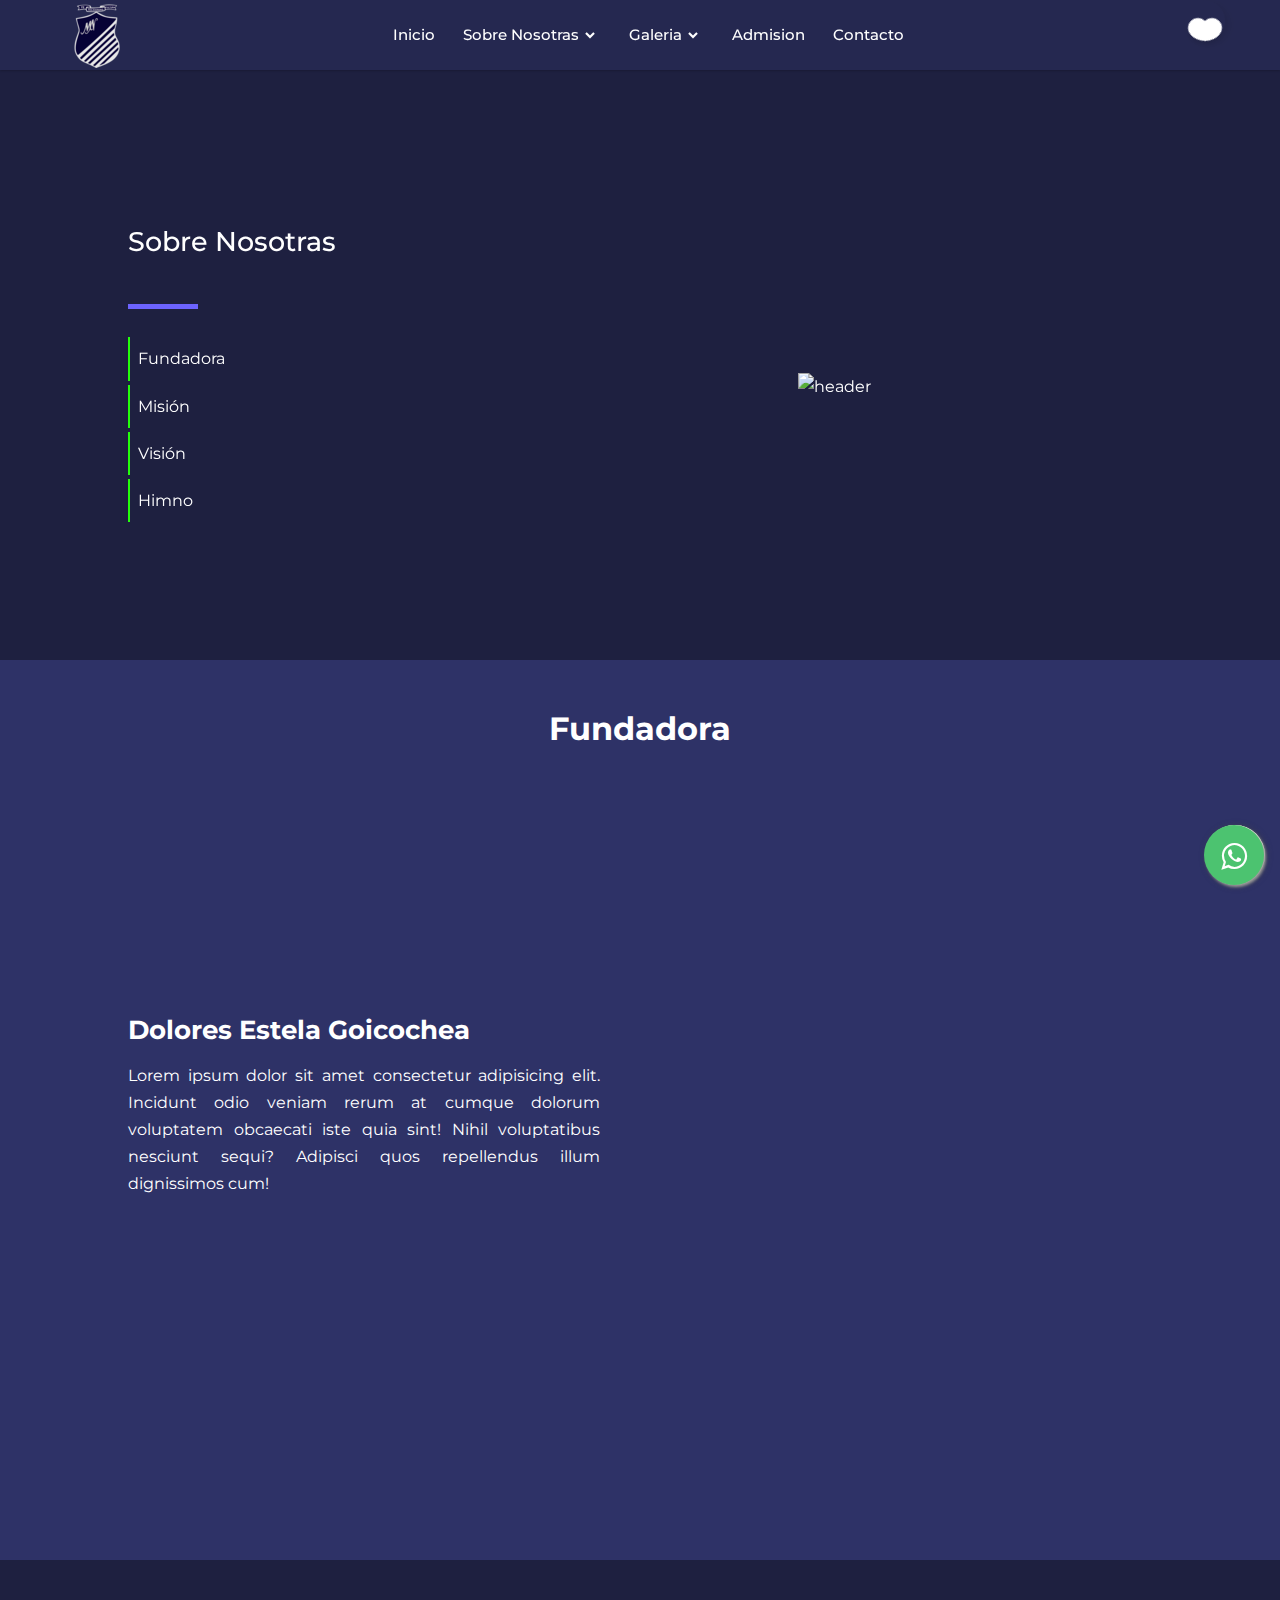
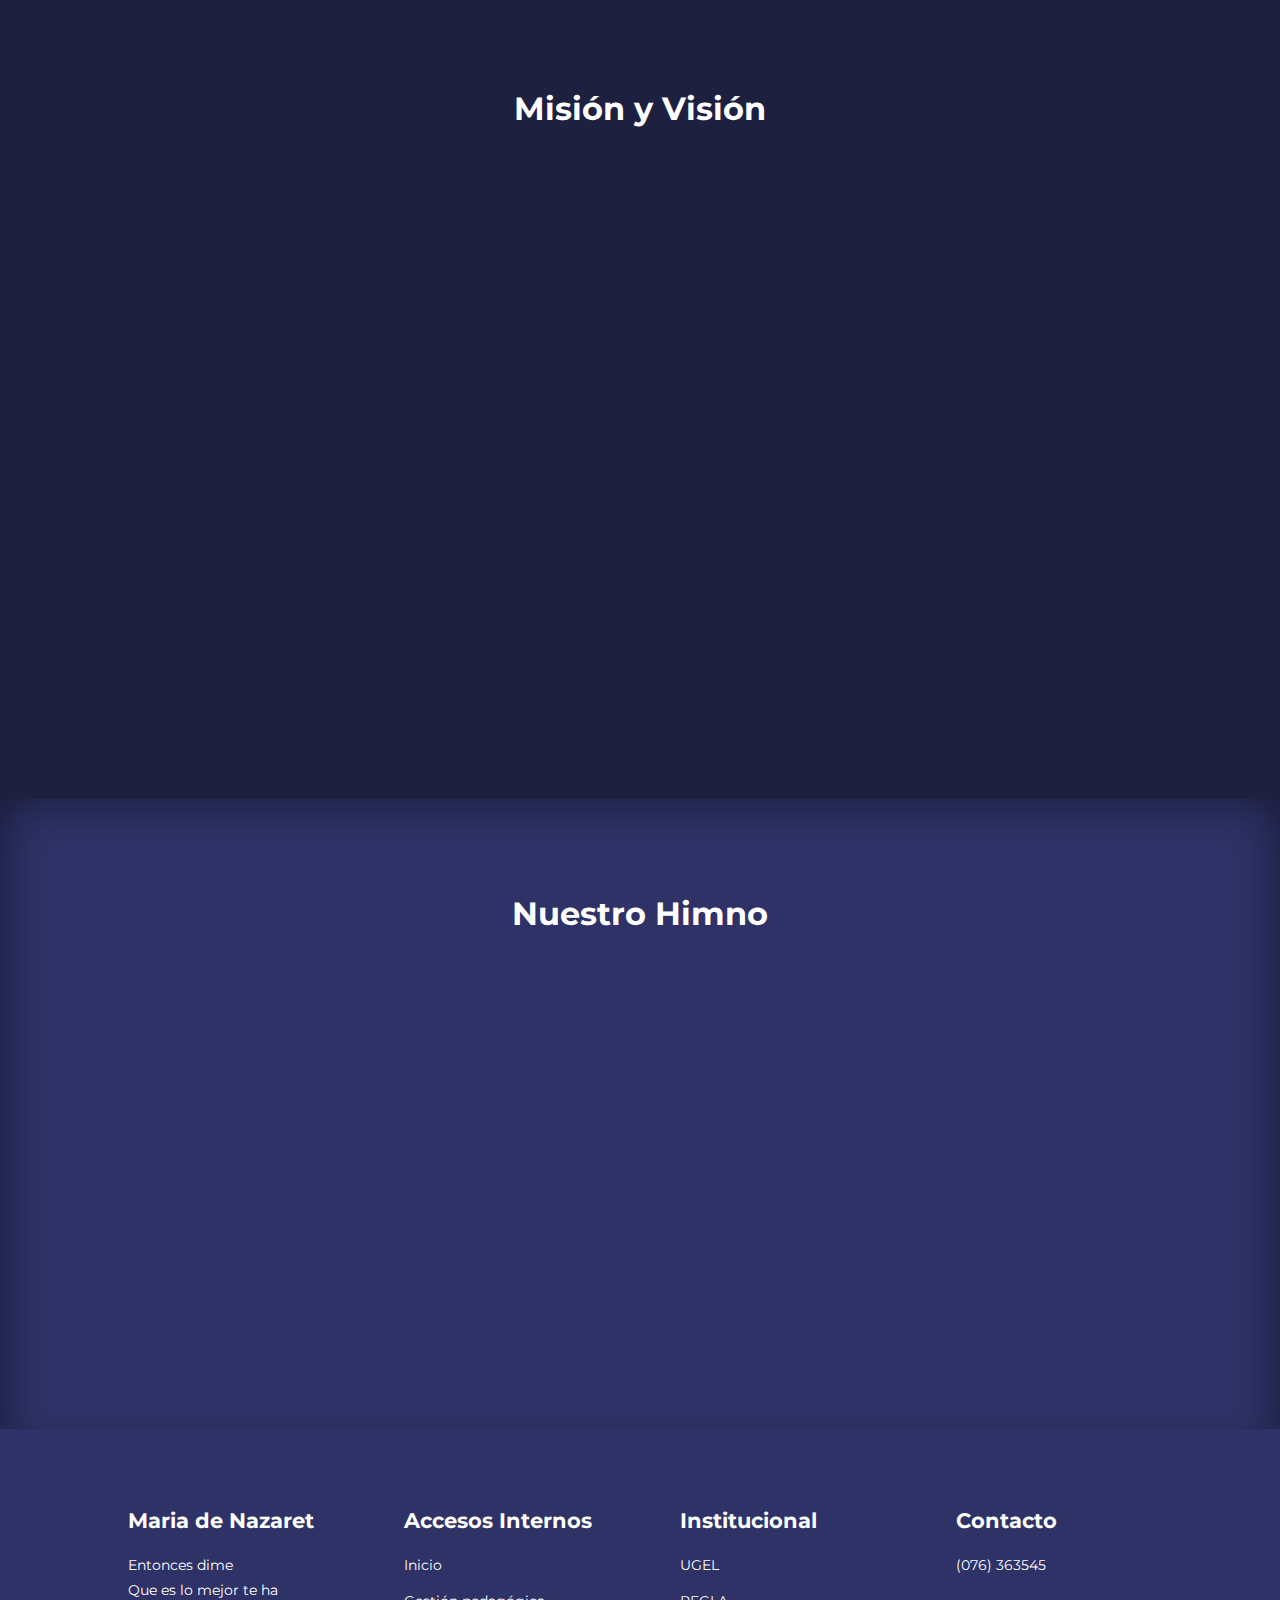
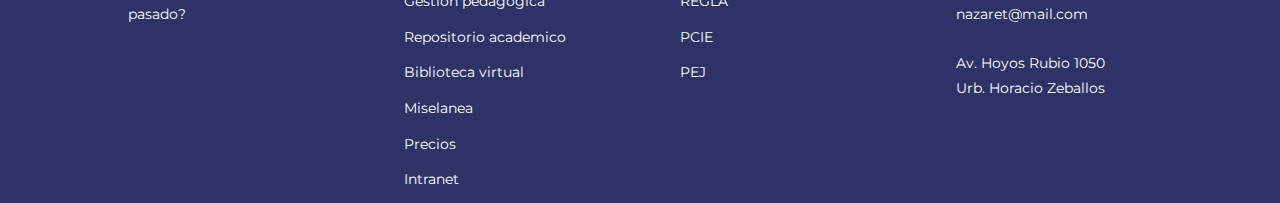
==== about.html @ 897b804c "Update about.html" ====
<!DOCTYPE html>
<html lang="es">
<head>
    <meta charset="UTF-8">
    <meta http-equiv="X-UA-Compatible" content="IE=edge">
    <meta name="viewport" content="width=device-width, initial-scale=1.0">
    <!--description links-->
    <meta name="msapplication-TileImage" content="https://compass-ssl.xbox.com/assets/16/9a/169a7ffe-c2c7-463a-a77c-21239c9ac388.jpg?n=Xbox_Sharing_Xbox-2019-White-on-Green_200x200.jpg">
    <meta name="description" content="Educacion solo Para Niñas" />
    <meta property="og:url" content="https://lomo-saltado.github.io/mdn/" />
    <meta property="og:type"  content="article" />
    <meta property="og:title"  content="Maria De Nazaret Cajamarca" />
    <meta property="og:image"  content="favicon.png" />
    <!--end d.-->
    <link rel="stylesheet" href="css/estilo.css">
    <link rel="stylesheet" href="css/about.css">
    <link rel="stylesheet" href="https://unicons.iconscout.com/release/v2.1.6/css/unicons.css">
    <link rel="preconnect" href="https://fonts.googleapis.com">
    <link rel="preconnect" href="https://fonts.gstatic.com" crossorigin>
    <link href="https://fonts.googleapis.com/css2?family=Montserrat:wght@300;400;500;600;700;800;900&display=swap" rel="stylesheet">
    <!--testimonial-->
    <link rel="stylesheet" href="https://cdn.jsdelivr.net/npm/swiper@8/swiper-bundle.min.css"/>
    <!---->
    <link rel="stylesheet" href="css/whats.css">
    <link rel="stylesheet" href="https://maxcdn.bootstrapcdn.com/font-awesome/4.5.0/css/font-awesome.min.css">
    <link rel="shorcut icon" href="favicon.png">

    <link rel="stylesheet" href="css/whats2.css">
    <link href='https://unpkg.com/boxicons@2.0.7/css/boxicons.min.css' rel='stylesheet'>
    <link href="https://unpkg.com/aos@2.3.1/dist/aos.css" rel="stylesheet">
  
    <title>Nosotras - María De Nazaret</title>
</head>
<body>
    <!----------------------------------------------navbar-------------------->
    <nav>
        <div class="navbar">
            <i class='bx bx-menu'></i>
            <div class="logo"><a href="index.html"><img src="./imagenes/logo_nazaret2.png" alt="logo"></a></div>
            <div class="nav-links">
                <div class="sidebar-logo">
                    <span class="logo-name">Nosotras</span>
                    <i class='bx bx-x'></i>
                </div>
                <ul class="links">
                    <li><a href="index.html">Inicio</a></li>
                    <li>
                        <a href="#">Sobre Nosotras</a>
                        <i class='bx bxs-chevron-down htmlcss-arrow arrow'></i>
                        <ul class="htmlCss-sub-menu sub-menu">
                            <li><a href="#">Mision</a></li>
                            <li><a href="#">Vision</a></li>

                            <li class="more">
                                <span><a href="#"></a>
                                    <i class='bx bxs-chevron-right arrow more-arrow' style="display: none;"></i>
                                </span>

                            </li>
                        </ul>
                    </li>
                    <li>
                        <a href="./galeria/galeria.html">Galeria</a>
                        <i class='bx bxs-chevron-down js-arrow arrow '></i>
                        <ul class="js-sub-menu sub-menu">
                            <li><a href="#">Premios</a></li>
                            <li><a href="#">Ex-alumnas</a></li>
                            <li><a href="https://www.instagram.com/"><i class="uil uil-instagram"></i>Instagram</a></li>

                        </ul>
                    </li>
                    <li><a href="admision.html">Admision</a></li>
                    <li><a href="contacto.html">Contacto</a></li>
                    <li><a href="#"><i class="uil uil-user" style="zoom: 1.2;"></i></a></li>
                    <div class="subimg"><img src="./imagenes/niña2.png" alt=""></div>
                </ul>

            </div>

            <div class="search-box" style="display: none;">
                <i class='bx bx-search'></i>
            </div>

            <div class="heart">
                <div class="toggle"></div>

            </div>
        </div>
    </nav>



    <!-------------------------------------------------------------------------------->

    <header>
        <div class="container header_container">
            <div class="header_left" data-aos="fade-right" data-aos-duration="2000">
                <p style="font-size: 1.7rem; font-weight: 500; margin-top: -10px;">Sobre Nosotras</p>
                <div class="separador mx-auto"></div>
                <p style="font-size: 1rem; font-weight: 400; margin-top: -10px;">
                <ol>
                    <li><a href="#fundadora"><i class="uil uil-angle-right-b"></i>Fundadora</a></li>
                    <li><a href="#mision"><i class="uil uil-angle-right-b"></i>Misión</a></li>
                    <li><a href="#mision"><i class="uil uil-angle-right-b"></i>Visión</a></li>
                    <li><a href="#himno"><i class="uil uil-angle-right-b"></i>Himno</a></li>
                </ol></p>
            </div>

            <div class="header_right" data-aos="fade-left" data-aos-duration="1000">
                <div class="header_right-image">
                    <img src="./imagenes/aboutheader.png" alt="header">
                </div>
            </div>
        </div>
    </header>


<!----------------------Fundadora-------------------->

  
 
<section class="fundadora" id="fundadora">
    <h2 style="color: #fff;"><center>Fundadora</center></h2>
    <div class="container fundadora_container">
        <div class="fundadora_left">
            <h3 name="fundadora" id="fundadora" style="color: #fff;">Dolores Estela Goicochea</h3>
            <p>Lorem ipsum dolor sit amet consectetur adipisicing elit. Incidunt odio veniam rerum at cumque dolorum voluptatem obcaecati iste quia sint! Nihil voluptatibus nesciunt sequi? Adipisci quos repellendus illum dignissimos cum!</p>
        </div>

        <div class="header_right" data-aos="fade-right" data-aos-duration="1000">
            <div class="fundadora_right-image">
                <img src="imagenes/tm9.jpg" alt="">
            </div>
        </div>
    </div>
</section>



<!----------------------Misión y Visión------------------->


    <section class="courses" id="mision">
        <h2 id="misionyvision" style="margin-top: -4rem;">Misión y Visión</h2>
        <div class="container courses_container">

            <article class="course" data-aos="zoom-in-up">
                <div class="course_image">
                    <img src="./imagenes/semanasanta.jpeg" alt="festividad1">
                </div>
                <div class="course_info">
                    <h4>Mision</h4>
                    
                    <p>Como todo proceso de aprendizaje, no hay nada mejor que vivirlo, para así entender mejor el significado de este período para los católicos. Gracias a los padres de familia, profesores y estudiantes por su compromiso y dedicación para trasmitir los valores cristianos.</p>
                </div>
            </article>

              
            <article class="course" data-aos="zoom-in-up">
                <div class="course_image">
                    <img src="./imagenes/semanasanta.jpeg" alt="curso">
                </div>
                <div class="course_info">
                    <h4>Vision</h4>
                    
                    <p>Lorem ipsum dolor sit amet, consectetur adipisicing elit. Sunt sint perferendis assumenda omnis, eveniet soluta.</p>
                </div>
            </article>
        </div>
    </section>



    <section class="faqs" id="himno">
        <h2><center>Nuestro Himno</h2>
        <div class="container faqs_container">
           <div class="himno" style="position: relative; padding-bottom: 60%; height: 0; overflow: hidden; max-width: 100%;"><iframe src="https://embed.tidal.com/tracks/3879752?layout=gridify" frameborder="0" allowfullscreen style="position: absolute; top: 0; left: 0; width: 100%; height: 1px; min-height: 100%; margin: 0 auto;"></iframe></div>

        </div>
    </section>


<!-------------------------footer---------------------->
 

    <footer class="footer">
    <div class="container footer_container">
        <div class="footer_1">
            <a href="index.html" class="footer_logo">
                <h4>Maria de Nazaret</h4>
            </a>
            <p>
                Entonces dime <br>
                Que es lo mejor te ha pasado? <br>
                <input type="text" name="respuesta" placeholder="" style="background-color: transparent;color: rgb(255, 255, 255);">
            </p>
            
        </div>

        <div class="footer_2">
            <h4>Accesos Internos</h4>
            <ul class="permalinks">
                <li><a href="index.html">Inicio</a></li>
                <li><a href="admision.html">Gestión pedagógica</a></li>
                <li><a href="precios.html">Repositorio academico</a></li>
                <li><a href="galeria.html">Biblioteca virtual</a></li>
                <li><a href="contacto.html">Miselanea</a></li>
                <li><a href="precios.html">Precios</a></li>
                <li><a href="precios.html">Intranet</a></li>
            </ul>
        </div>

        <div class="footer_3">
            <h4>Institucional</h4>
            <ul class="permalinks">
                <li><a href="index.html">UGEL</a></li>
                
                <li><a href="precios.html">REGLA</a></li>
                <li><a href="precios.html">PCIE</a></li>
                <li><a href="precios.html">PEJ</a></li>
            </ul>
        </div>

        <div class="footer_4">
            <h4>Contacto</h4>
            <div>
                <i class="uil uil-phone-alt" style="zoom: 1.5;"></i><p>(076) 363545</p>
                <br>
                <i class="uil uil-envelope" style="zoom: 1.5;"></i><p>nazaret@mail.com</p>
                <br>
                <i class="uil uil-location-pin-alt" style="zoom: 1.5;"></i><p>Av. Hoyos Rubio 1050 <br> Urb. Horacio Zeballos</p>
            </div>
                
            <ul class="footer_social">
                <li>
                    <a href="https://www.facebook.com/mariadenazaretcajamarca"><i class="uil uil-facebook-f"></i></a>
                </li>

                <li>
                    <a href="https://www.instagram.com/"><i class="uil uil-instagram"></i></a>
                </li>

                <li>
                    <a href="https://youtube.com/channel/UCLUIynDJbZCsjyiAWhYfgkw"><i class="uil uil-youtube"></i></i></a>
                </li>

                <li>
                    <a href="https://twitter.com/"><i class="uil uil-twitter"></i></i></a>
                </li>

                <li>
                    <a href="https://www.tiktok.com/"><i class="fa-brands fa-tiktok"></i></a>
                </li>
            </ul>
        </div>
    </div>
</footer>


<!-----------------------------------btn flotante-->

    
    <div class="nav-bottom">
               <link href="https://fonts.googleapis.com/icon?family=Material+Icons"
          rel="stylesheet">
                <div class="popup-whatsapp fadeIn">
                    <div class="content-whatsapp -top"><button type="button" class="closePopup">
                          <i class="material-icons icon-font-color">close</i>
                        </button> 
                      
                       <p><img src="imagenes/secretary.png" alt="imagen wts" style="width: 50px;">  Hola, ¿en que podemos ayudarle? </p>
                       
                    </div>
                    <div class="content-whatsapp -bottom">
                      <input class="whats-input" id="whats-in" type="text" Placeholder="Enviar mensaje..." />
                       
                       
                      
              
                        <button class="send-msPopup" id="send-btn" type="button">
                            <i class="material-icons icon-font-color--black">send</i>
                        </button>
    
                    </div>
                </div>
                <button type="button" id="whats-openPopup" class="whatsapp-button">
                    <div class="float" >
      <i class="fa fa-whatsapp my-float"></i></div>
                </button>
                <div class="circle-anime"></div>
            </div>
            <script  src="./java/script2.js"></script>
            




    <script src="https://cdn.jsdelivr.net/npm/swiper@8/swiper-bundle.min.js"></script>
    <script src="./java/js.js"></script>
    <!-- Swiper JS -->
    <script src="https://cdn.jsdelivr.net/npm/swiper/swiper-bundle.min.js"></script>
    <script>
        const heart = document.querySelector(".heart");

        heart.addEventListener("click", () =>{
        if(!heart.classList.contains("forward")){
            heart.classList.add("forward");
            heart.classList.remove("reverse")
        }else{
            heart.classList.add("reverse")
            heart.classList.remove("forward");

            }
        })

    </script>


    <script>
        const body = document.querySelector("body"),
          toggle = document.querySelector(".toggle");
  
        let getMode = localStorage.getItem("mode");
        if (getMode && getMode === "dark") {
          body.classList.add("dark");
          toggle.classList.add("active");
        }
  
        toggle.addEventListener("click", () => {
          body.classList.toggle("dark");
  
          if (!body.classList.contains("dark")) {
            return localStorage.setItem("mode", "light");
          }
          localStorage.setItem("mode", "dark");
        });
  
        toggle.addEventListener("click", () => toggle.classList.toggle("active"));
      </script>
    <!-- Initialize Swiper -->
    <script>
      var swiper = new Swiper(".mySwiper", {
        slidesPerView: 1,
        spaceBetween: 30,
        pagination: {
          el: ".swiper-pagination",
          clickable: true,
        },
        //------------
        breakpoints: {
            600:{
                slidesPerView: 3,
            }
        }
      });
    </script>

    <!--Animación Menu Hamburguesa-->
    <script src="java/script.js"></script>

    <!-------illumination---------->
    <script src="https://unpkg.com/aos@2.3.1/dist/aos.js"></script>
    <script>
        AOS.init();
      </script>


</body>
</html>
---- css/estilo.css ----
*{
    margin: 0;
    padding: 0;
    border: 0;
    outline: 0;
    text-decoration: none;
    list-style: none;
    box-sizing: border-box;
}
:root{
    --color-primary: #6c63ff;
    --color-success: #00bf8e;
    --color-warning: #f7c94b;
    --color-danger: #f75842;
    --color-danger-variant: rgba(247,88,66,0.4);
    --color-white: #fff;
    --color-light: rgba(255,255,255,0.7);
    --color-black: #000;
    --color-bg: #252850;
    --color-bg1: #2e3267;
    --color-bg2: #424890;
    --color-light: #fff;
    --color-dark: #1e2040;

    --container-width-lg: 80%;
    --container-width-md: 90%;
    --container-width-sm: 94%;

    --transition: all 500ms ease;

}
body{
    font-family: 'Montserrat', sans-serif;
    line-height: 1.7;
    color: var(--color-white);
    background: var(--color-dark);
}
/*-----------------------------------------*/
body.dark {
    background-color: var(--colot-light);
    color: var(--color-dark);
  }
  .toggle {
    position: relative;
    top: -20px;
    height: 40px;
    width: 40px;
    border-radius: 100px;
    background-color: transparent;
    box-shadow: 0 5px 10px rgba(0, 0, 0, 0.1);
    cursor: pointer;
    z-index: 100;
  }
  .toggle::before {
    content: "";
    position: absolute;
    height: 10px;
    width: 10px;
    background: transparent;
    border-radius: 50%;
    top: 50%;
    left: 14px;
    transform: translateY(-50%);
    transition: all 0.3s ease-in-out;
  }
  .toggle.active::before {
    background-color: transparent;
    left: calc(100% - 110px - 14px);
  }
  
  




/*-----------------------------------------*/



.container{
    width: var(--container-width-lg);
    margin: 0 auto;
}
section{
    padding: 6rem 0;
}
section{

    margin-bottom: -2rem;
}
h1,h2,h3,h4,h5{
    line-height: 1.2;
}
h1{
    font-size: 2.4rem;
}
h2{
    font-size: 2rem;
}
h3{
    font-size: 1.6rem;
}
h4{
    font-size: 1.3rem;
}
a{
    color: var(--color-white);
}
img{
    width: 100%;
    display: block;
    object-fit: cover;

}
.btn{
    display: inline-block;
    background: var(--color-white);
    color: var(--color-black);
    padding: 1rem 2rem;
    border: 1px solid transparent;
    font-weight: 500;
    transition: var(--transition);
}
.btn:hover{
    background: transparent;
    color: var(--color-white);
    border-color: var(--color-white);
}
.btn-primary{
    background: var(--color-danger);
    color: var(--color-white);
}


/*----------------------navbar----------------*/
nav{
    position: fixed;
    top: 0;
    left: 0;
    width: 100%;
    height: 100%;
    height: 70px;
    background: var(--color-bg);
    box-shadow: 0 1px 2px rgba(0, 0, 0, 0.2);
    z-index: 99;
  }
  nav .navbar{
    height: 100%;
    max-width: 1250px;
    width: 100%;
    display: flex;
    align-items: center;
    justify-content: space-between;
    margin: auto;
    /* background: red; */
    padding: 0 50px;
  }
 .logo:hover{
    content: url(/imagenes/logohover.png);
    cursor: pointer;
 }
  .navbar .logo a{
    font-size: 30px;
    color: #fff;
    text-decoration: none;
    font-weight: 600;
  }
  nav .navbar .nav-links{
    line-height: 70px;
    height: 100%;
  }
  nav .navbar .links{
    display: flex;
  }
  nav .navbar .links li{
    position: relative;
    display: flex;
    align-items: center;
    justify-content: space-between;
    list-style: none;
    padding: 0 14px;
  }
  nav .navbar .links li a{
    height: 100%;
    text-decoration: none;
    white-space: nowrap;
    color: #fff;
    font-size: 15px;
    font-weight: 500;
  }
  .links li:hover .htmlcss-arrow,
  .links li:hover .js-arrow{
    transform: rotate(180deg);
    }
  
  nav .navbar .links li .arrow{
    /* background: red; */
    height: 100%;
    width: 22px;
    line-height: 70px;
    text-align: center;
    display: inline-block;
    color: #fff;
    transition: all 0.3s ease;
  }
  nav .navbar .links li .sub-menu{
    position: absolute;
    top: 70px;
    left: 0;
    line-height: 40px;
    background: linear-gradient(var(--color-dark) 50%,var(--color-bg1));
    box-shadow: 0 1px 2px rgba(0, 0, 0, 0.2);
    border-radius: 0 0 4px 4px;
    display: none;
    z-index: 2;
  }
  nav .navbar .links li:hover .htmlCss-sub-menu,
  nav .navbar .links li:hover .js-sub-menu{
    display: block;
  }
  .navbar .links li .sub-menu li{
    padding: 0 22px;
    border-bottom: 1px solid rgba(255,255,255,0.1);
  }
  .navbar .links li .sub-menu a{
    color: #fff;
    font-size: 15px;
    font-weight: 500;
  }
  .navbar .links li .sub-menu .more-arrow{
    line-height: 40px;
  }
  /*
  .navbar .links li .htmlCss-more-sub-menu{
    line-height: 40px;
  }
  */
  .navbar .links li .sub-menu .more-sub-menu{
    position: absolute;
    top: 0;
    left: 100%;
    border-radius: 0 4px 4px 4px;
    z-index: 1;
    display: none;
  }
  .links li .sub-menu .more:hover .more-sub-menu{
    display: block;
  }
  .navbar .search-box{
    position: relative;
     height: 40px;
    width: 40px;
  }
  .navbar .search-box i{
    position: absolute;
    height: 100%;
    width: 100%;
    line-height: 40px;
    text-align: center;
    font-size: 22px;
    color: #fff;
    font-weight: 600;
    cursor: pointer;
    transition: all 0.3s ease;
  }
  .navbar .search-box .input-box{
    position: absolute;
    right: calc(100% - 40px);
    top: 80px;
    height: 60px;
    width: 300px;
    background: #3E8DA8;
    border-radius: 6px;
    opacity: 0;
    pointer-events: none;
    transition: all 0.4s ease;
  }
  .navbar.showInput .search-box .input-box{
    top: 65px;
    opacity: 1;
    pointer-events: auto;
    background: #3E8DA8;
  }
  .search-box .input-box::before{
    content: '';
    position: absolute;
    height: 20px;
    width: 20px;
    background: #3E8DA8;
    right: 10px;
    top: -6px;
    transform: rotate(45deg);
  }
  .search-box .input-box input{
    position: absolute;
    top: 50%;
    left: 50%;
    border-radius: 4px;
    transform: translate(-50%, -50%);
    height: 35px;
    width: 280px;
    outline: none;
    padding: 0 15px;
    font-size: 16px;
    border: none;
  }
  .navbar .nav-links .sidebar-logo{
    display: none;
  }
  .navbar .bx-menu{
    display: none;
  }
  .window-scroll{
    background: var(--color-bg1);
    box-shadow: 0 1rem 2rem rgba(0, 0, 0, 0.2);
}





.heart{
top: auto;
    position: relative;
    height: 20px;
    width: 20px;
    background-color: #fff;
    transform: rotate(-45deg);
    border-bottom-left-radius: 100px;
    box-shadow: 0 0 8px rgba(0, 0, 0, 0.15);
    cursor: pointer;
  }
  .heart::before{
    content: '';
    position: absolute;
    height: 100%;
    width: 100%;
    top: -50%;
    left: 0;
    border-radius: 50px;
    background-color: #fff;
  }
  .heart::after{
    content: '';
    position: absolute;
    height: 100%;
    width: 100%;
    top: 0;
    right: -50%;
    border-radius: 50px;
    background-color: #fff;
  }
  .heart, .heart::before, .heart::after{
    transition: 0.6s;
    transition-delay: 0.3s;
  }
  .heart.forward,.heart.forward::before,
  .heart.forward::after{
    background-color: #eb608c;
  }
  .heart.forward .circle{
    animation: move 0.6s forwards;
  }
  @keyframes move {
    0%{
      left: 7px;
      top: -28px;
    }
    50%{
      top: -1px;
      left: 17px;
    }
    100%{
      left: 42px;
      top: 7px;
    }
  }
  
  .heart.reverse .circle{
    animation: back1 0.6s forwards;
  }
  @keyframes back1 {
    0%{
      left: 42px;
      top: 7px;
    }
    50%{
      left: 17px;
      top: 1px;
    }
    100%{
      left: 7px;
      top: -28px;
    }
  }
  

/*----------------------header----------------*/
header{
    position: relative;
    top: 5rem;
    overflow: hidden;
    height: 70vh;
    margin-bottom: 5rem;
    
}

.header_container{
    display: grid;
    grid-template-columns: 1fr 1fr;
    align-items: center;
    gap: 5rem;
    height: 100%;
    
}
.header_left p{
    margin: 1rem 0 2.4rem;
}
.icon_user{
    padding: 0.7rem;
    border-radius: 0.9rem;
    zoom: 1.2;
}

/* img */
.header_right-image{

    width: 60%;
    margin-left: auto;
    margin-right: auto;

}

/*----------------------niveles----------------*/

.categories{
    height: 29rem;
    background: var(--color-bg1);
    color: var(--color-white);

}
.categories h1{
    line-height: 1;
    margin-bottom: 3rem;
}
.categories_container{
    display: grid;
    grid-template-columns: 40% 60%;

}

.categories_left{
    margin-right: 4rem;
}
.categories_left p{
    margin: 1rem 0 3rem;
}
.categories_right {
    display: grid;
    grid-template-columns: repeat(3,1fr);
    gap: 1.2rem;

}
.category{
    /*background: var(--color-bg2);*/
    /*background: url(../imagenes/niña.jpeg);
    background-size: cover;*/
    padding: 2rem;
    border-radius: 2rem;
    transition: var(--transition);
}
.primaria{
    background: url(../imagenes/niña.jpeg);
    background-size: cover;
}
.secundaria{
    background: url(../imagenes/bgsecundaria.jpeg);
    background-size: cover;
}
.category:hover{
    box-shadow: 0 3rem 3rem rgba(0, 0, 0, 0.3);
    z-index: 1;
}
.category_icon{
    background: var(--color-primary);
    padding: 0.7rem;
    border-radius: 0.9rem;
}
.category h5{
    margin: 2rem 0 1rem;
}
.category p{
    font-size: 0.85rem;
}


/* festividades--------------------------- */
.courses{
    margin-top: 3rem;
    text-align: center;
}
.courses_container{
    margin-top: 4rem;
    display: grid;
    grid-template-columns: repeat(3, 1fr);
    gap: 2rem;
}

.course{
    background: var(--color-bg1);
    text-align: center;
    border: 1px solid transparent;
    transition: var(--transition);
    color: var(--color-white);
}
.course:hover{
    background: var(--color-dark);
    border-color: var(--color-primary);
}
.course_info{
    padding: 2rem;
}
.course_info p{
    margin: 1.2rem 0 2rem;
    font-size: 0.9rem;
}




/*-------------preguntas---------------------*/

.faqs{
    background-color: var(--color-bg1);
    box-shadow: inset 0 0 3rem rgba(0, 0, 0, 0.5);
    color: var(--color-white);

}
.faqs_container{
    display: grid;
    grid-template-columns: 1fr 1fr;
    gap: 1rem;
    margin-top: 3rem;
}
.faq{
    padding: 2rem;
    display: flex;
    align-items: center;
    gap: 1.4rem;
    height: fit-content;
    background: var(--color-primary);
    cursor: pointer;
}
.faq h4{
    font-size: 1rem;
    line-height: 2.2;
}
.faq_icon{
    align-self: flex-start;
    font-size: 1.2rem;

}
.faq p{
    margin-top: 0.8rem;
    display: none;
}
.faq.open p{
    display: block;
}



/*----------testimonios------------*/
.testimonial_container{
    overflow-x: hidden;
    position: relative;
    margin-bottom: 5rem;
}
.testimonial{
    padding-top: 2rem;

}
.avatar{
    width: 6rem;
    height: 6rem;
    border-radius: 50%;
    overflow: hidden;
    margin: 0 auto 1rem;
    border: 1rem solid var(--color-bg1);
}
.testimonial_info{
    text-align: center;
}
.testimonial_body{
    background: var(--color-primary);
    padding: 2rem;
    margin-top: 3rem;
    position: relative;
    color: var(--color-white);
}
.testimonial_body::before{
    content: "";
    display: block;
    background: linear-gradient(135deg,
        transparent,
        var(--color-primary),
        var(--color-primary),
        var(--color-primary));
    width: 3rem;
    height: 3rem;
    position: absolute;
    left: 43%;
    top: -1.5rem;
    transform: rotate(45deg);
}
/*------------pie------------------*/
footer{
    background: var(--color-bg1);
    padding-top: 5rem;
    font-size: 0.9rem;
    color: var(--color-white);
}
.footer_container{
    display: grid;
    grid-template-columns: repeat(4, 1fr);
    gap: 5rem;
}
.footer_container > div h4{
    margin-bottom: 1.2rem;
}
.footer_1 p{
    margin: 0 0 2rem;
}
footer ul li{
    margin-bottom: 0.7rem;
}
footer ul li a:hover{
    text-decoration: underline;
}
.footer_social{
    display: flex;
    gap: 1rem;
    font-size: 1.2rem;
    margin-top: 2rem;
}



/*----------------------------*/
iframe{
    margin-top: 3rem;
}
.tour h3{
    color: #fff;
    line-height: 1;
    margin-left: 3rem;
    margin-top: 1rem;
}

/* llll */
.subimg{
    width: 100%;

    visibility: hidden;
    display: none;
}

/*----------------RESPONSIVE --------------------*/

@media screen and (max-width: 1024px) {
    .subimg{
        width: 80%;
        justify-content: center;
        align-items: center;
 
        visibility: visible;
        display: block;
    }

    .container {
        width: var(--container-width-md);
    }
    h1{
        font-size: 2.2rem;
    }
    h2 {
        font-size: 1.7rem;
    }
    h3{
        font-size: 1.4rem;
    }
    h4{
        font-size: 1.2rem;
    }

    /*============*/
   

    
    .navbar .bx-menu{
        display: block;
    }
    nav .navbar .nav-links{
        position: fixed;
        top: 0;
        left: -100%;
        display: block;
        max-width: 270px;
        width: 100%;
        background:  var(--color-dark);
        line-height: 40px;
        padding: 20px;
        box-shadow: 0 5px 10px rgba(0, 0, 0, 0.2);
        transition: all 0.5s ease;
        z-index: 1000;
      }
    .navbar .nav-links .sidebar-logo{
        display: flex;
        align-items: center;
        justify-content: space-between;
    }
    .sidebar-logo .logo-name{
        font-size: 25px;
        color: #fff;
    }
    .sidebar-logo  i,
    .navbar .bx-menu{
          font-size: 25px;
          color: #fff;
    }
    nav .navbar .links{
        display: block;
        margin-top: 20px;
    }
    nav .navbar .links li .arrow{
        line-height: 40px;
    }
    nav .navbar .links li{
        display: block;
    }
    nav .navbar .links li .sub-menu{
        position: relative;
        top: 0;
        box-shadow: none;
        display: none;
    }
    nav .navbar .links li .sub-menu li{
        border-bottom: none;
    
    }
    .navbar .links li .sub-menu .more-sub-menu{
        display: none;
        position: relative;
        left: 0;
    }
    .navbar .links li .sub-menu .more-sub-menu li{
        display: flex;
        align-items: center;
        justify-content: space-between;
    }
    .links li:hover .htmlcss-arrow,
    .links li:hover .js-arrow{
        transform: rotate(0deg);
    }
    .navbar .links li .sub-menu .more-sub-menu{
        display: none;
    }
    .navbar .links li .sub-menu .more span{
        
        display: flex;
        align-items: center;
    
    }
    
    .links li .sub-menu .more:hover .more-sub-menu{
        display: none;
    }
    nav .navbar .links li:hover .htmlCss-sub-menu,
    nav .navbar .links li:hover .js-sub-menu{
        display: none;
    }
    .navbar .nav-links.show1 .links .htmlCss-sub-menu,
    .navbar .nav-links.show3 .links .js-sub-menu,
    .navbar .nav-links.show2 .links .more .more-sub-menu{
        display: block;
    }
    .navbar .nav-links.show1 .links .htmlcss-arrow,
    .navbar .nav-links.show3 .links .js-arrow{
        transform: rotate(180deg);
    }
    .navbar .nav-links.show2 .links .more-arrow{
        transform: rotate(90deg);
    }
    

    /*============*/
    header {
        /*height: 120vh;*/
        height: auto;
        
        margin-bottom: 4rem;
    }
    .header_container{
        gap: 4;
        padding-bottom: 3rem;
    }

    /*============*/

    .categories{
        height: auto;
        text-align: center;
    }
    .categories_container{
        grid-template-columns: 2fr;
        gap: 3rem;
    
    }
    .categories_left{
        margin-right: 0;
    }

    /*============*/

    .course{
        margin-top: 0;
    }
    .courses_container{
        grid-template-columns: 1fr 1fr;
    }

    /*============*/

    .faqs_container{
        grid-template-columns: 1fr;
    }
    .faq{
        padding: 1.5rem;
    }

    /*============*/

    .footer_container{
        grid-template-columns: 1fr 1fr;
    }
}

/*----------------RESPONSIVE --------------------*/

@media screen and (max-width: 600px) {
    .subimg{
        width: 50%;
    }
    .container{
        width: var(--container-width-sm);
    }
    
    /*============*/
    


    nav .navbar .nav-links{
        max-width: 100%;
    } 

    /*============*/

    header{
        height: 100%;
    }
    .header_container{
        grid-template-columns: 1fr;
        text-align: center;
        margin-top: 8rem;
    }

    .header_left p{
        margin-bottom: 1.3rem;
    }

    /*============*/

    .categories_right{
        
        grid-template-columns: 1fr 1fr;
        gap: 0.7rem;
    }
    .category{
        padding: 1rem;
        border-radius: 1rem;
    }
    .category_icon{
        margin-top: 4px;
        display: inline-block;
    }
    /*============*/

    .courses_container{
        grid-template-columns: 1fr;
    }
    /*============*/
    .testimonial_body{
        padding: 1.2rem;
    }
    /*============*/
    .footer_container{
        grid-template-columns: 1fr;
        text-align: center;
        gap: 2rem;
    }
    .footer_1 p{
        margin: 1rem auto;
    }
    .footer_social{
        justify-content: center;
    }

}
---- css/about.css ----
.separador {
    background-color: var(--color-primary);
    height: 5px;
    width: 70px;
}

.header_right-image{

    width: 50%;
    margin-left: auto;
    margin-right: auto;
    margin-bottom: 1rem;

}
ol li{
    position: relative;
    left: 0;
    border-left: 2px solid #24ff0b;
    transition: var(--transition);
    cursor: pointer;
    margin: 4px 0;
}
ol li::before{
    content: "";
    position: absolute;
    width: 50%;
    height: 100%;
    background: #24ff0b;
    transform: scaleX(0);
    transform-origin: left;
    transition: 0.5s;
}
ol li:hover::before{
    transform: scaleX(1);
}
ol a{
    color: var(--color-ligth);
}
ol li a{
    position: relative;
    padding: 8px;
    display: inline-block;
    z-index: 1;
    transition: 0.5s;

}
ol li:hover{
    text-decoration: underline;
    left: 10px;
}


/*------------------Fundadora------------------*/

.fundadora {
    position: relative;
    top: -50px;
    overflow: hidden;
    height: 100vh;
    margin-bottom: 1rem;
    padding-top: 50px;
    background-color: var(--color-bg1);
}

.fundadora_container {
    display: grid;
    grid-template-columns: 1fr 1fr;
    align-items: center;
    gap: 5rem;
    height: 100%;

}


.fundadora_left p{
    margin: 1rem 0 2.4rem;
    text-align: justify;
    color: var(--color-white);
}
.courses_container{
    margin-top: 4rem;
    display: grid;
    grid-template-columns: repeat(2, 1fr);
    gap: 2rem;
}

.faqs_container{
    grid-template-columns: repeat(1,1fr);
    width: 50%;
}






@media screen and (max-width: 600px) {
    .fundadora {
        width: auto;
        height: 850px;
    }

    .fundadora_container {
        grid-template-columns: 1fr;
        text-align: center;

    }

    .fundadora_left {
        padding: 10px;
    }

    .fundadora_right-image {
        margin-top: -70px;
    }
    .courses_container{
        grid-template-columns: 1fr;
    }
    .faqs_container{
        width: 100%;
        padding: 10px;
    }
}
---- css/whats.css ----
.float{
	position:fixed;
	width:60px;
	height:60px;
	bottom: 15px;
    right: 16px;
	background-color:#4cc370;
	color:#FFF;
	border-radius:50px;
	text-align:center;
  font-size:30px;
	box-shadow: 2px 2px 3px #999;
  z-index:100;
}
.float:hover {
	text-decoration: none;
	color: #fff;
  background-color:#3d9e5a;
}

.my-float{
	margin-top:16px;
}
---- css/whats2.css ----
@import url("https://fonts.googleapis.com/css?family=Roboto");
/* offset-x > | offset-y ^| blur-radius | spread-radius | color */
@keyframes pulse {
  0% {
    transform: scale(1, 1);
  }
  50% {
    opacity: 0.3;
  }
  100% {
    transform: scale(1.45);
    opacity: 0;
  }
}
.pulse {
  -webkit-animation-name: pulse;
  animation-name: pulse;
}

.nav-bottom {
  display: flex;
  flex-direction: row;
  justify-content: flex-end;
  align-content: flex-end;
  width: auto;
  height: auto;
  position: fixed;
  z-index: 8;
  bottom: 0px;
  right: 0px;
  padding: 5px;
  margin: 0px;
}
@media (max-width: 360px) {
  .nav-bottom {
    width: 320px;
  }
}

.whatsapp-button {
  display: flex;
  justify-content: center;
  align-content: center;
  width: 60px;
  height: 60px;
  z-index: 8;
  transition: .3s;
  margin: 10px;
  padding: 7px;
  border: none;
  outline: none;
  cursor: pointer;
  border-radius: 50%;
  background-color: white;
  /* offset-x > | offset-y ^| blur-radius | spread-radius | color */
  -webkit-box-shadow: 1px 1px 6px 0px rgba(68, 68, 68, 0.705);
  -moz-box-shadow: 1px 1px 6px 0px rgba(68, 68, 68, 0.705);
  box-shadow: 1px 1px 6px 0px rgba(68, 68, 68, 0.705);
}

.circle-anime {
  display: flex;
  position: absolute;
  justify-content: center;
  align-content: center;
  width: 60px;
  height: 60px;
  top: 15px;
  right: 15px;
  border-radius: 50%;
  transition: .3s;
  background-color: #77bb4a;
  animation: pulse 1.2s 4.0s ease 4;
}

.popup-whatsapp {
  display: none;
  position: absolute;
  flex-direction: column;
  justify-content: flex-start;
  align-items: flex-start;
  width: auto;
  height: auto;
  padding: 10px;
  bottom: 85px;
  right: 6px;
  transition: .5s;
  border-radius: 10px;
  background-color: white;
  /* offset-x > | offset-y ^| blur-radius | spread-radius | color */
  -webkit-box-shadow: 2px 1px 6px 0px rgba(68, 68, 68, 0.705);
  -moz-box-shadow: 2px 1px 6px 0px rgba(68, 68, 68, 0.705);
  box-shadow: 2px 1px 6px 0px rgba(68, 68, 68, 0.705);
  animation: slideInRight .6s 0.0s both;
}
.popup-whatsapp > div {
  margin: 5px;
}
@media (max-width: 680px) {
  .popup-whatsapp p {
    font-size: 0.9em;
  }
}
.popup-whatsapp > .content-whatsapp.-top {
  display: flex;
  flex-direction: column;
}
.popup-whatsapp > .content-whatsapp.-top p {
  color: #585858;
  font-family: 'Roboto';
  font-weight: 400;
  font-size: 1.0em;
}
.popup-whatsapp > .content-whatsapp.-bottom {
  display: flex;
  flex-direction: row;
}

.closePopup {
  display: flex;
  justify-content: center;
  align-items: center;
  width: 28px;
  height: 28px;
  margin: 0px 0px 15px 0px;
  border-radius: 50%;
  border: none;
  outline: none;
  cursor: pointer;
  background-color: #4cc370;
  -webkit-box-shadow: 1px 1px 2px 0px rgba(68, 68, 68, 0.705);
  -moz-box-shadow: 1px 1px 2px 0px rgba(68, 68, 68, 0.705);
  box-shadow: 1px 1px 2px 0px rgba(68, 68, 68, 0.705);
}
.closePopup:hover {
  background-color: #3d9e5a;
  transition: .3s;
}

.send-msPopup {
  display: flex;
  justify-content: center;
  align-items: center;
  width: 40px;
  height: 40px;
  border-radius: 50%;
  background-color: #ffffff;
  margin: 0px 0px 0px 5px;
  border: none;
  outline: none;
  cursor: pointer;
  -webkit-box-shadow: 1px 1px 2px 0px rgba(68, 68, 68, 0.705);
  -moz-box-shadow: 1px 1px 2px 0px rgba(68, 68, 68, 0.705);
  box-shadow: 1px 1px 2px 0px rgba(68, 68, 68, 0.705);
}
.send-msPopup:hover {
  background-color: #f8f8f8;
  transition: .3s;
}

.is-active-whatsapp-popup {
  display: flex;
  animation: slideInRight .6s 0.0s both;
  background-color: #fafafa;
}

input.whats-input[type=text] {
  width: 250px;
  height: 40px;
  box-sizing: border-box;
  border: 0px solid #ffffff;
  border-radius: 20px;
  font-size: 1em;
  background-color: #ffffff;
  padding: 0px 0px 0px 10px;
  -webkit-transition: width 0.3s ease-in-out;
  transition: width 0.3s ease-in-out;
  outline: none;
  transition: .3s;
}
@media (max-width: 420px) {
  input.whats-input[type=text] {
    width: 225px;
  }
}
input.whats-input::placeholder {
  /* Most modern browsers support this now. */
  color: rgba(68, 68, 68, 0.705);
  opacity: 1;
}
input.whats-input[type=text]:focus {
  background-color: #f8f8f8;
  -webkit-transition: width 0.3s ease-in-out;
  transition: width 0.3s ease-in-out;
  transition: .3s;
}

.icon-whatsapp-small {
  width: 24px;
  height: 24px;
}

.icon-whatsapp {
  width: 45px;
  height: 45px;
}

.icon-font-color {
  color: #ffffff;
}

.icon-font-color--black {
  color: #333333;
}
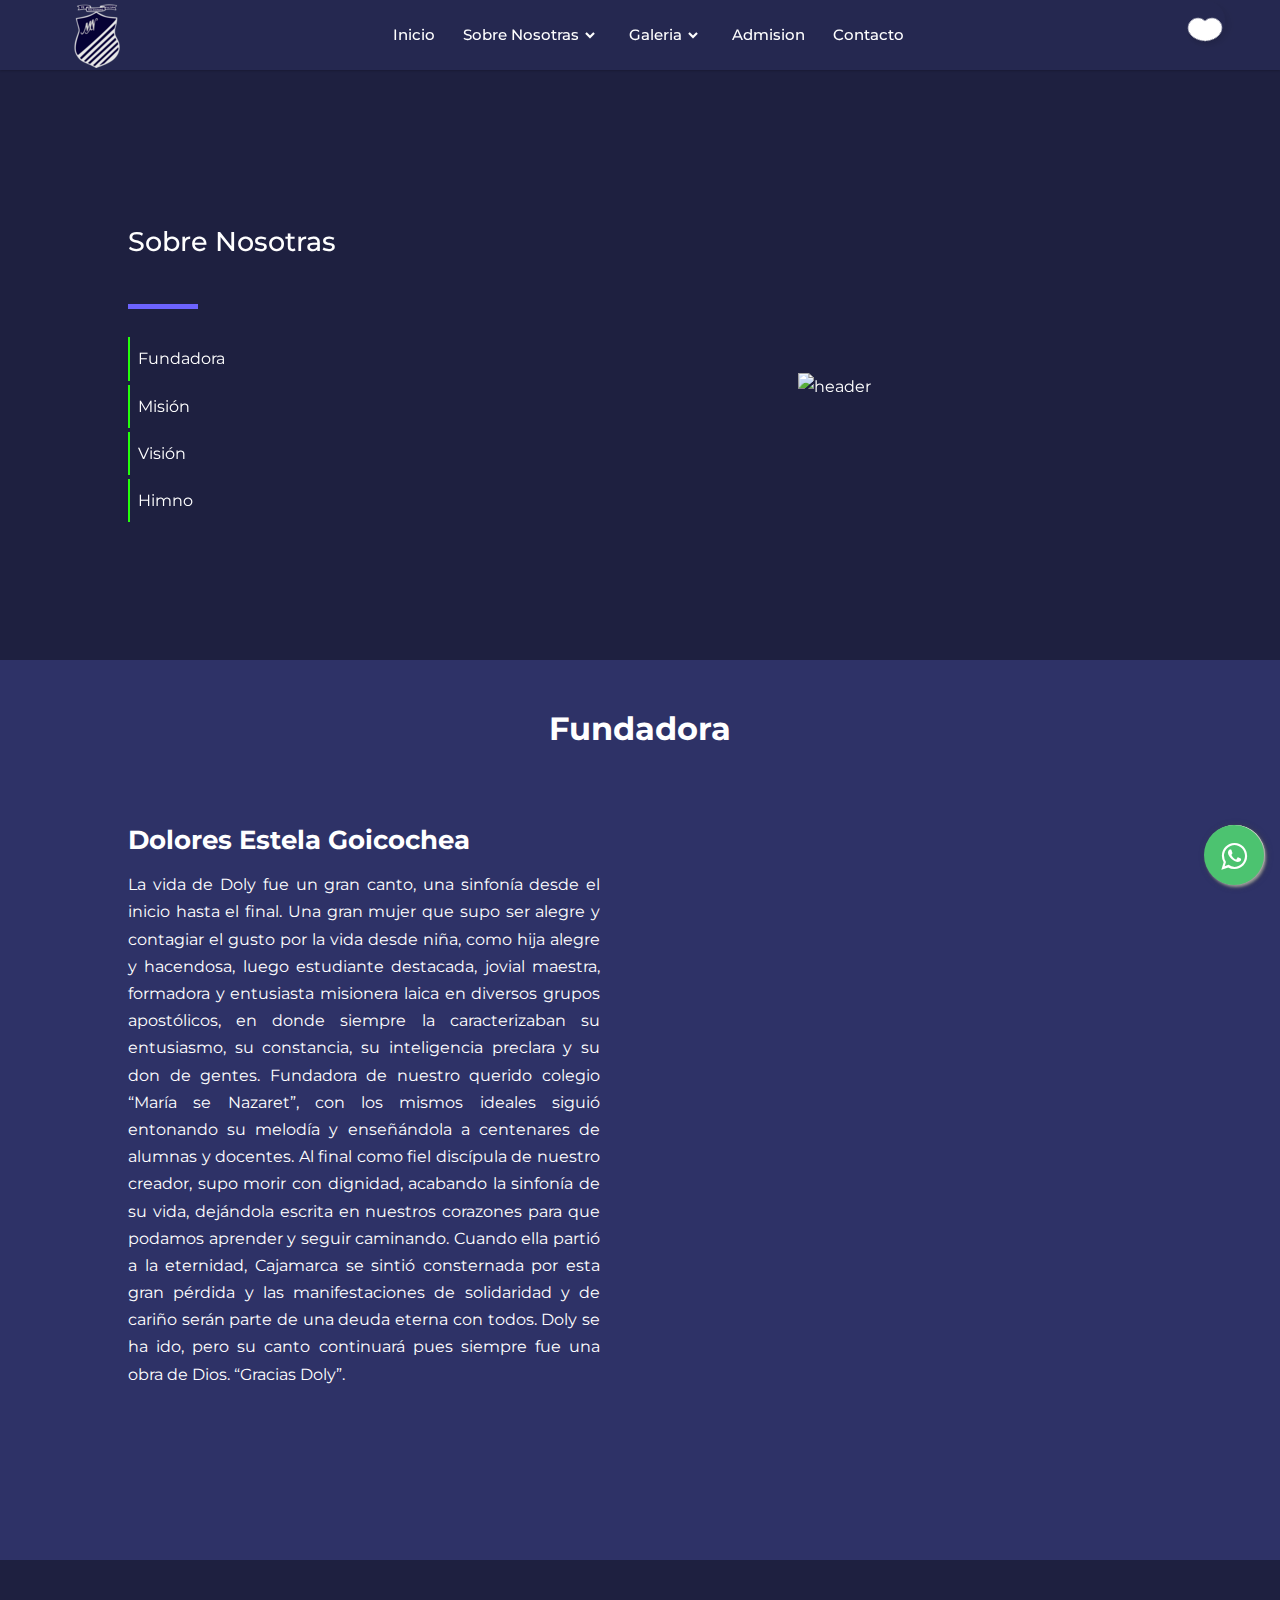
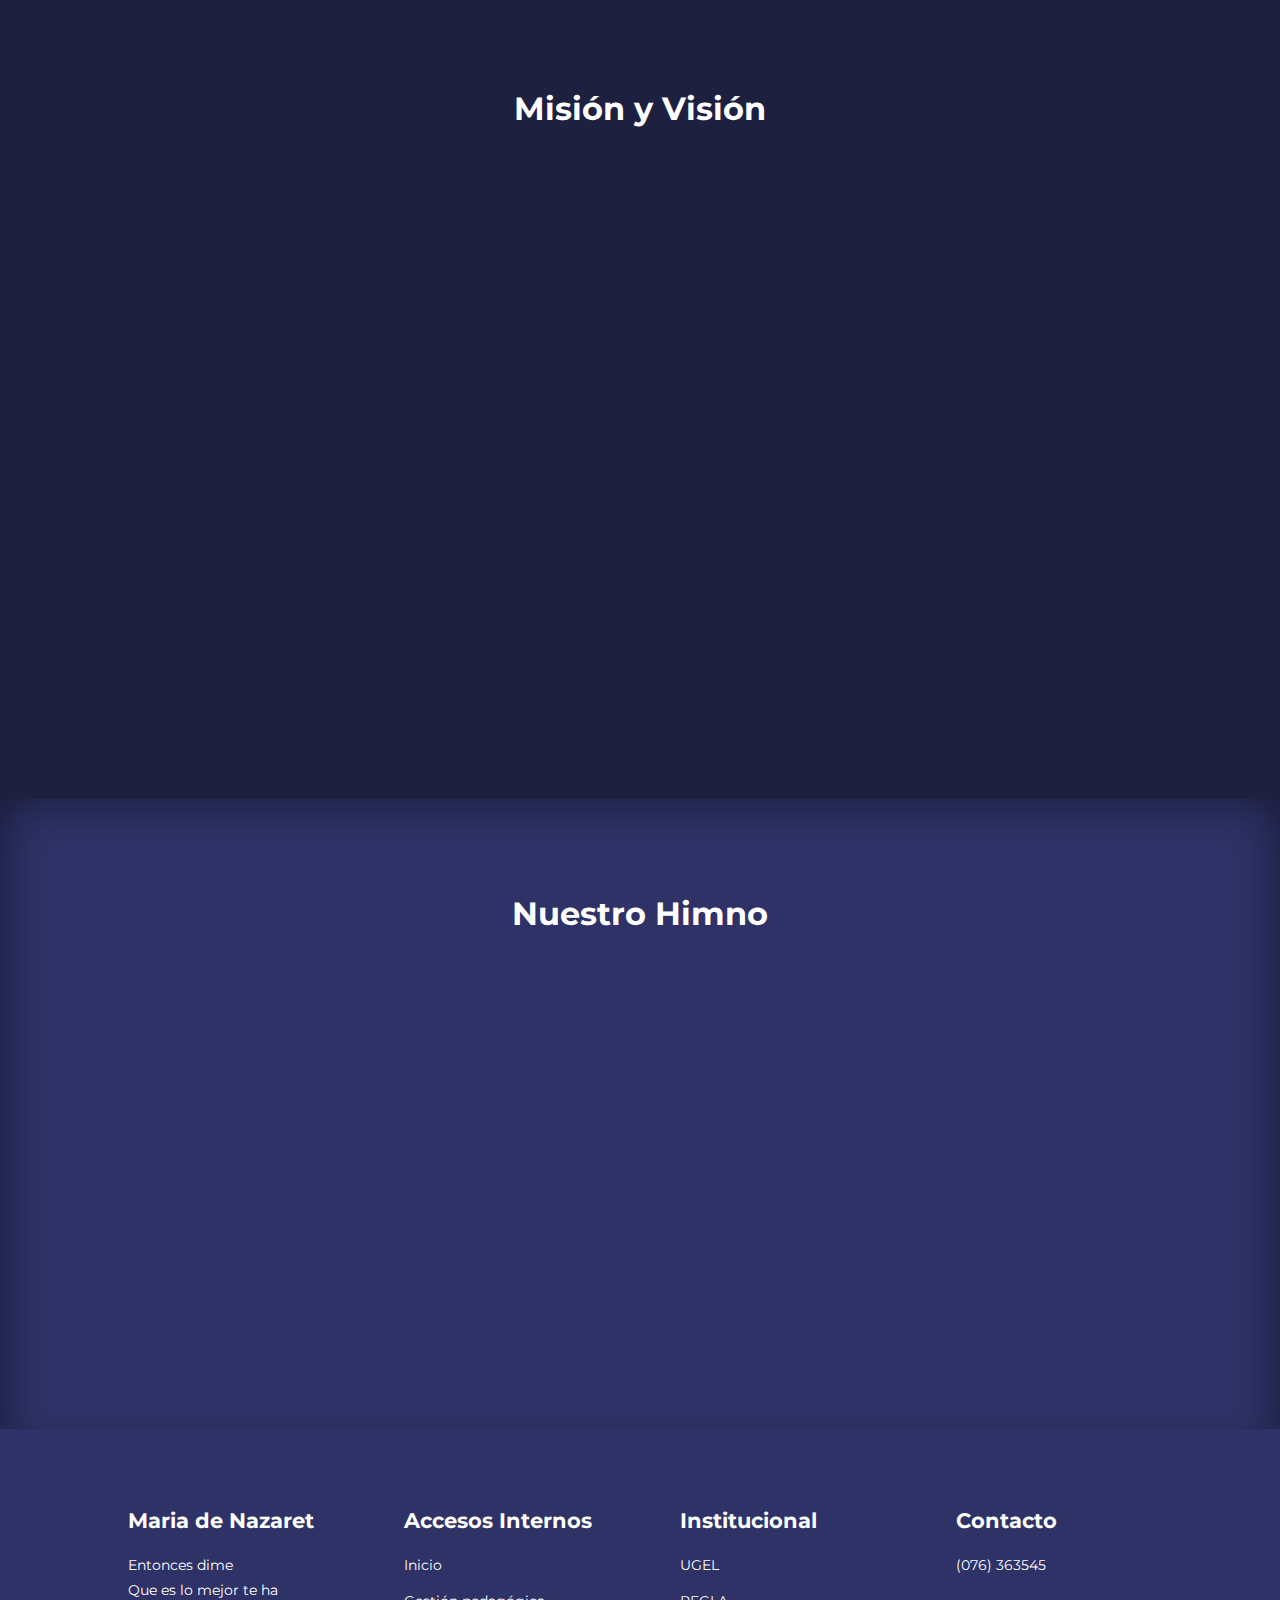
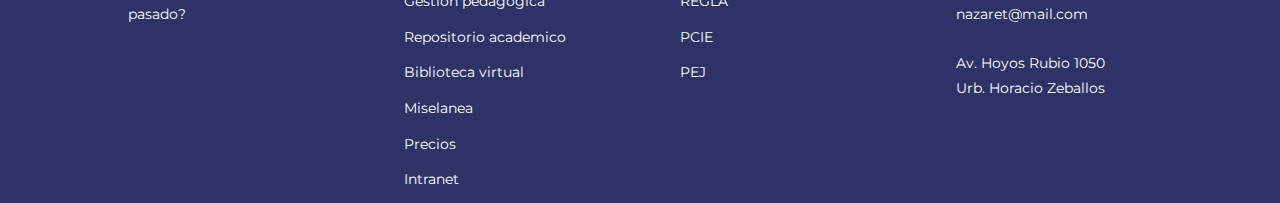
==== commit 950eeb94: "Update about.html" ====
--- a/about.html
+++ b/about.html
@@ -124,7 +124,13 @@
     <div class="container fundadora_container">
         <div class="fundadora_left">
             <h3 name="fundadora" id="fundadora" style="color: #fff;">Dolores Estela Goicochea</h3>
-            <p>Lorem ipsum dolor sit amet consectetur adipisicing elit. Incidunt odio veniam rerum at cumque dolorum voluptatem obcaecati iste quia sint! Nihil voluptatibus nesciunt sequi? Adipisci quos repellendus illum dignissimos cum!</p>
+            <p>La vida de Doly fue un gran canto, una sinfonía desde el inicio hasta el final. Una gran mujer que supo ser alegre y contagiar el gusto por la vida desde niña, como hija alegre y hacendosa, luego estudiante destacada, jovial maestra, formadora y entusiasta misionera laica en diversos grupos apostólicos, en donde siempre la caracterizaban su entusiasmo, su constancia, su inteligencia preclara y su don de gentes. Fundadora de nuestro querido colegio “María se Nazaret”, con los mismos ideales siguió entonando su melodía y enseñándola a centenares de alumnas y docentes.
+
+Al final como fiel discípula de nuestro creador, supo morir con dignidad, acabando la sinfonía de su vida, dejándola escrita en nuestros corazones para que podamos aprender y seguir caminando. Cuando ella partió a la eternidad, Cajamarca se sintió consternada por esta gran pérdida y las manifestaciones de solidaridad y de cariño serán parte de una deuda eterna con todos.
+Doly se ha ido, pero su canto continuará pues siempre fue una obra de Dios.
+
+“Gracias Doly”.
+</p>
         </div>
 
         <div class="header_right" data-aos="fade-right" data-aos-duration="1000">
--- a/css/estilo.css
+++ b/css/estilo.css
@@ -6,6 +6,7 @@
     text-decoration: none;
     list-style: none;
     box-sizing: border-box;
+    scroll-behavior: smooth;
 }
 :root{
     --color-primary: #6c63ff;
@@ -69,6 +70,11 @@
   }
   
   
+.separador {
+    background-color: var(--color-primary);
+    height: 5px;
+    width: 70px;
+}
 
 
 
@@ -156,7 +162,7 @@
     padding: 0 50px;
   }
  .logo:hover{
-    content: url(/imagenes/logohover.png);
+    content: url(../imagenes/logohover.png);
     cursor: pointer;
  }
   .navbar .logo a{
@@ -428,8 +434,51 @@
     width: 60%;
     margin-left: auto;
     margin-right: auto;
-
-}
+}
+/* comunicados/alerta */
+
+#notifi {
+    top: 107px !important;
+    transition: .5s ease-in-out all;
+}
+
+#notifi{
+    position: absolute;
+    top: 20px;
+    width: auto;
+    padding-right: 25px;
+    height: 55px;
+    background: red;
+    z-index: 2;
+    right: -12rem;
+    border-radius: 1rem 0 0 1rem;
+}
+#notifi a, .uil-exclamation-circle{
+    font-size: 1.5rem;    
+}
+#notifi a, .uil-exclamation-circle:hover{
+    right: 0;
+}
+
+
+
+#notifi li{
+    display: inline;
+    text-decoration: underline;
+    line-height: 55px;
+}
+#notifi:hover{
+    right: 0;
+}
+
+.window-loaded #notifi {
+    -webkit-transform: translateX(0px);
+    -ms-transform: translateX(0px);
+    transform: translateX(0px)
+}
+
+
+
 
 /*----------------------niveles----------------*/
 
@@ -805,6 +854,7 @@
         padding-bottom: 3rem;
     }
 
+
     /*============*/
 
     .categories{
@@ -877,6 +927,26 @@
     .header_left p{
         margin-bottom: 1.3rem;
     }
+         /* ====separador=== */
+     .separador{
+        margin-left: auto;
+        margin-right: auto;
+
+    }
+    /* notificacion/alerta */
+    #notifi{
+        top: 17px !important;
+        font-size: 1.5rem;  
+        right: -11.5rem;
+
+    }
+    .uil-exclamation-circle{
+        font-size: 1.5rem;
+    }
+    #notifi a{
+        font-size: 1.3rem;
+        font-style: italic;
+    }
 
     /*============*/
 
